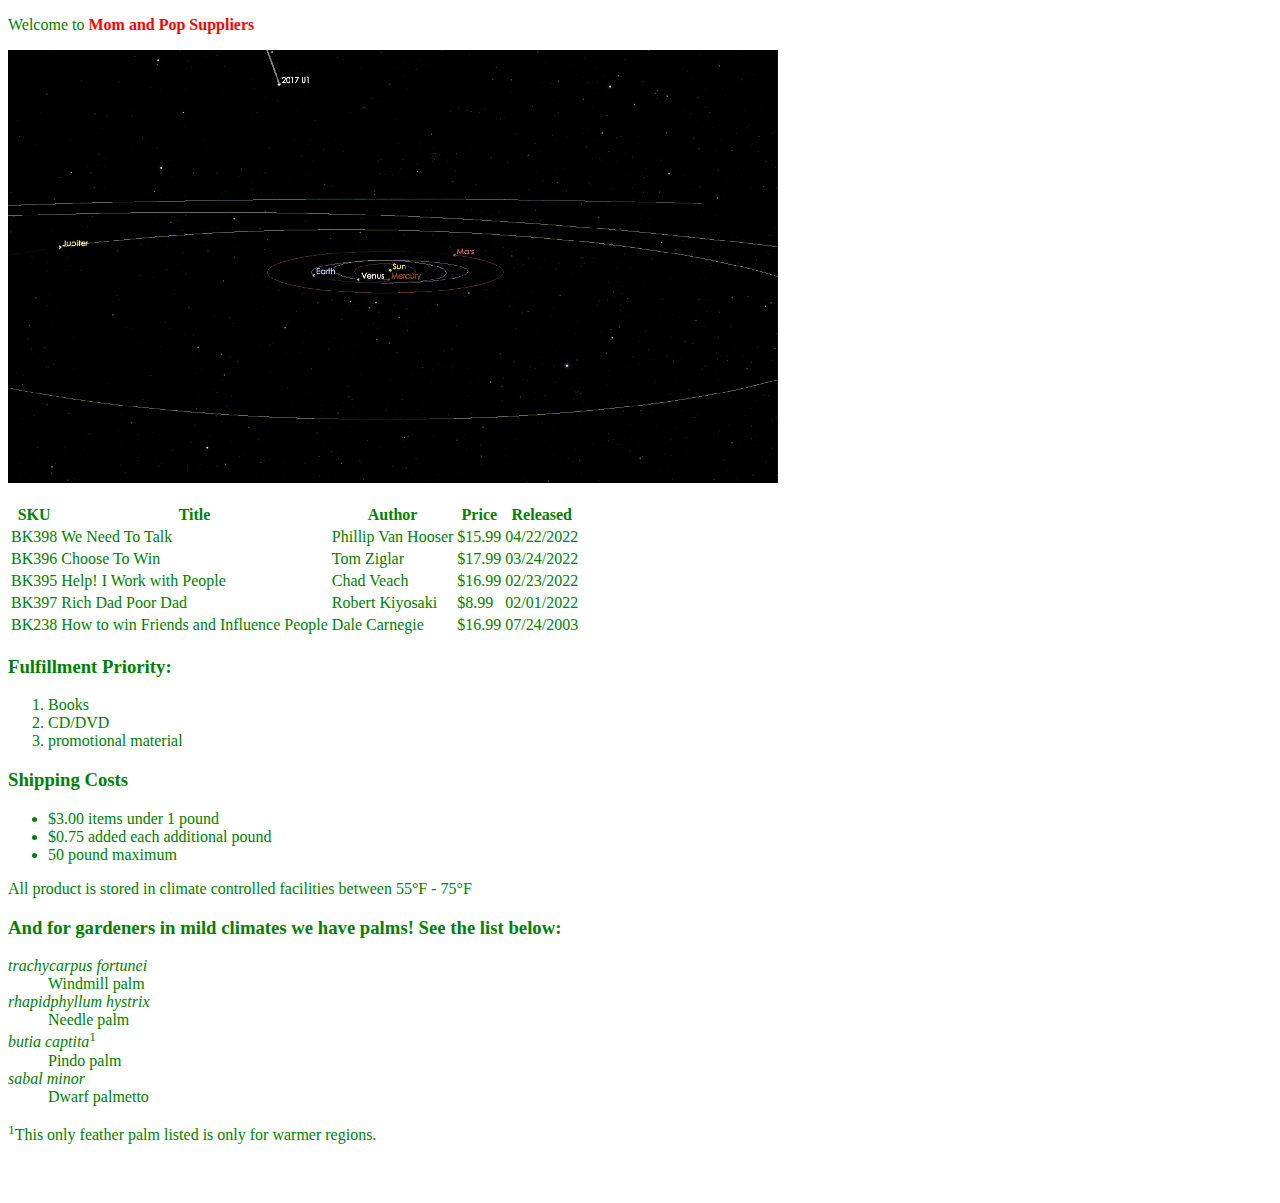
==== index.html @ 61d14cc0 "Completed web page using tags presented" ====
<!DOCTYPE html>

<html>
    <head>
        <title>
            Mom and Pop supplier
        </title>
        <script>window.onload = function() {
            alert("window loaded");
        };
            </script>
            <style>
                body {color: green;}
                .alert {color: red;}
            </style>
    </head>
    <body>
        <p>
            Welcome to <b class="alert">Mom and Pop Suppliers</b>
        </p>
        <p><img src="comet20171025-16.gif"/></p>

        <table>
            <thead>
                <tr><th>SKU</th><th>Title</th><th>Author</th><th>Price</th><th>Released</th></tr>
            </thead>
            <tbody>
                <tr><td>BK398</td><td>We Need To Talk</td><td>Phillip Van Hooser</td><td>$15.99</td><td>04/22/2022</td></tr>
                <tr><td>BK396</td><td>Choose To Win</td><td>Tom Ziglar</td><td>$17.99</td><td>03/24/2022</td></tr>
                <tr><td>BK395</td><td>Help! I Work with People</td><td>Chad Veach</td><td>$16.99</td><td>02/23/2022</td></tr>
                <tr><td>BK397</td><td>Rich Dad Poor Dad</td><td>Robert Kiyosaki</td><td>$8.99</td><td>02/01/2022</td></tr>
                <tr><td>BK238</td><td>How to win Friends and Influence People</td><td>Dale Carnegie</td><td>$16.99</td><td>07/24/2003</td></tr>
            </tbody>
        </table>
        
        <div class="ekgjdksje"></div>
        <h3>Fulfillment Priority:</h3>
        <ol>
            <li>Books</li>
            <li>CD/DVD</li>
            <li>promotional material</li>

        </ol>
        <h3>Shipping Costs</h3>
        <ul>
            <li>$3.00 items under 1 pound</li>
            <li>$0.75 added each additional pound</li>
            <li>50 pound maximum</li>
        </ul>
        <p id="iojhxkfsdjh">All product is stored in climate
            controlled facilities between 55&#176;F - 75&#176;F
        </p>
        <h3>And for gardeners in mild climates we have palms!  See the list below:</h3>
        <dl>
            <dt><em>trachycarpus fortunei</em></dt>
            <dd>Windmill palm</dd>
            <dt><em>rhapidphyllum hystrix</em></dt>
            <dd>Needle palm</dd>
            <dt><em>butia captita</em><sup>1</sup></dt>
            <dd>Pindo palm</dd>
            <dt><em>sabal minor</em></dt>
            <dd>Dwarf palmetto</dd>
        </dl>
        <p><sup>1</sup>This only feather palm listed is only for warmer regions.</p>
        
        <pre>

        </pre>
        
    </body>

</html>
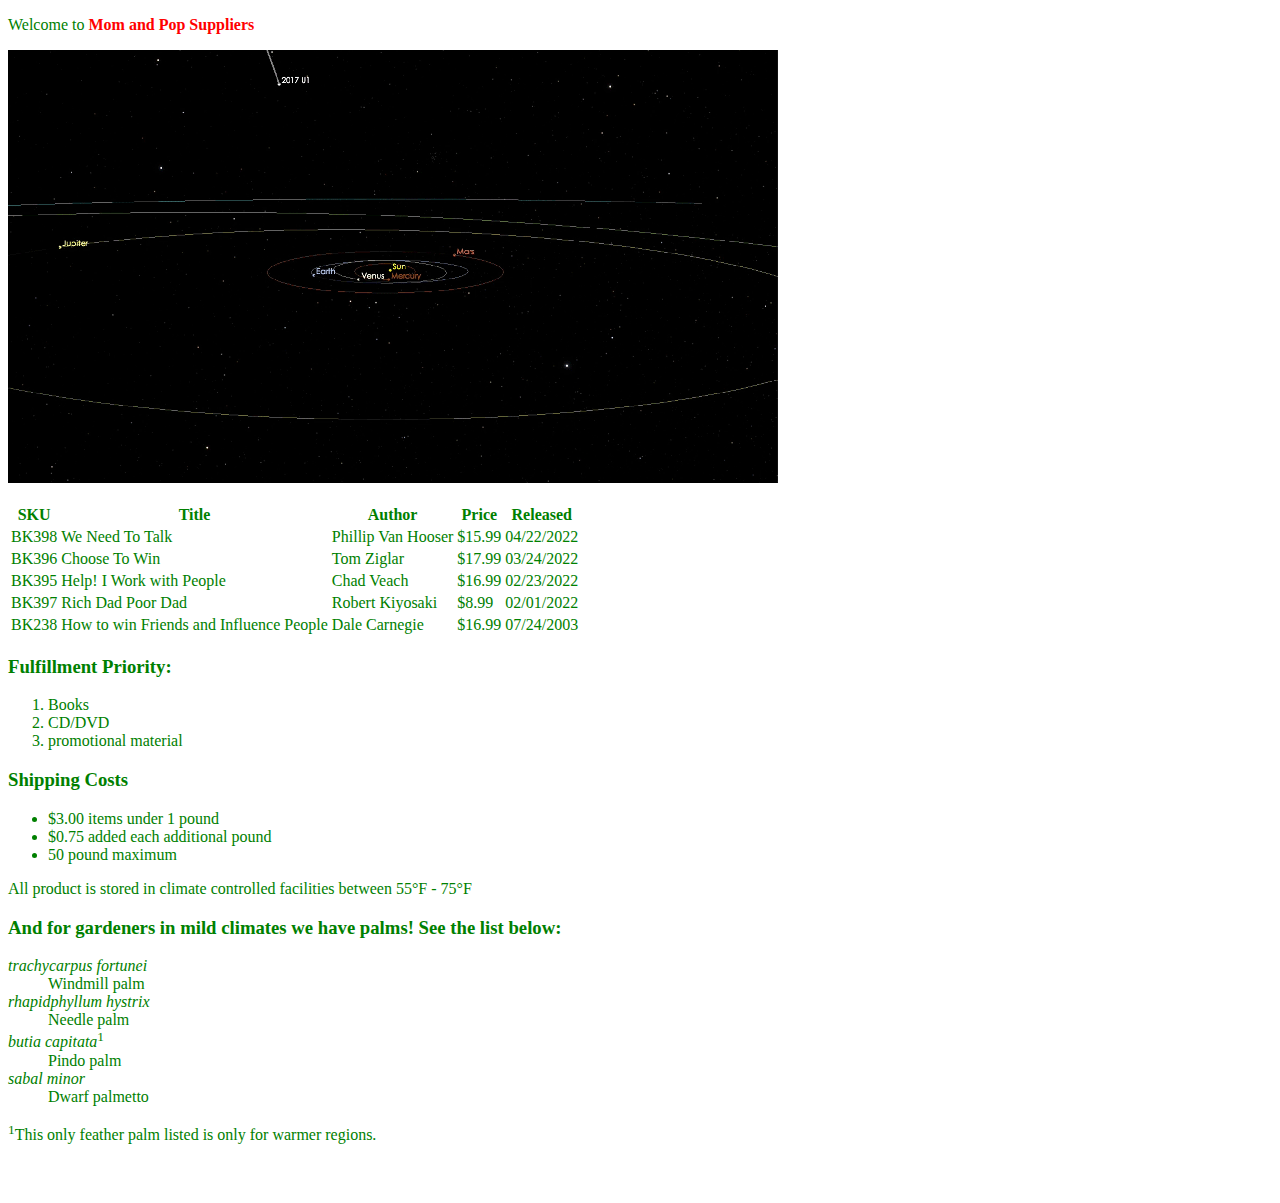
==== commit 2cc18a31: "added attributes to image, spelling correction" ====
--- a/index.html
+++ b/index.html
@@ -18,7 +18,10 @@
         <p>
             Welcome to <b class="alert">Mom and Pop Suppliers</b>
         </p>
-        <p><img src="comet20171025-16.gif"/></p>
+        <p><img src="comet20171025-16.gif"
+                 alt="C/2017 U1 (now A/2017 U1) PanSTARRS comet"
+                 title="C/2017 U1 (now A/2017 U1) PanSTARRS comet"/>
+        </p>
 
         <table>
             <thead>
@@ -56,7 +59,7 @@
             <dd>Windmill palm</dd>
             <dt><em>rhapidphyllum hystrix</em></dt>
             <dd>Needle palm</dd>
-            <dt><em>butia captita</em><sup>1</sup></dt>
+            <dt><em>butia capitata</em><sup>1</sup></dt>
             <dd>Pindo palm</dd>
             <dt><em>sabal minor</em></dt>
             <dd>Dwarf palmetto</dd>
